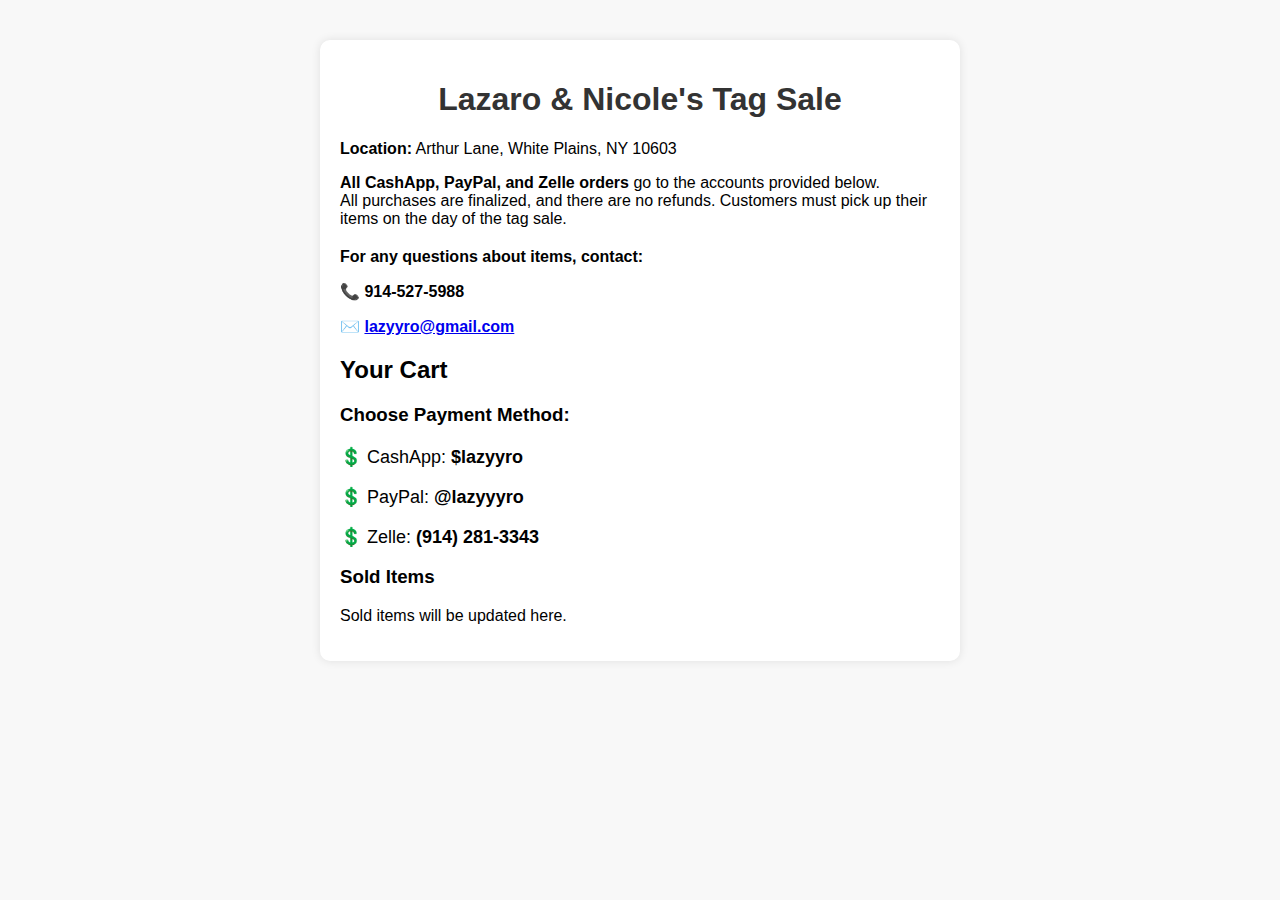
==== index.html @ 4789bbc5 "Moved index.html to root for Netlify deployment" ====
<!DOCTYPE html>
<html lang="en">
<head>
    <meta charset="UTF-8">
    <meta name="viewport" content="width=device-width, initial-scale=1.0">
    <title>Lazaro & Nicole's Tag Sale</title>
    <style>
        body {
            font-family: Arial, sans-serif;
            margin: 20px;
            padding: 20px;
            background-color: #f8f8f8;
        }
        h1 {
            text-align: center;
            color: #333;
        }
        .container {
            max-width: 600px;
            margin: auto;
            padding: 20px;
            background: white;
            box-shadow: 0px 0px 10px rgba(0,0,0,0.1);
            border-radius: 10px;
        }
        .payment-methods {
            margin-top: 20px;
            font-size: 18px;
        }
        .contact {
            margin-top: 20px;
            font-weight: bold;
        }
    </style>
</head>
<body>

    <div class="container">
        <h1>Lazaro & Nicole's Tag Sale</h1>
        <p><strong>Location:</strong> Arthur Lane, White Plains, NY 10603</p>
        <p><strong>All CashApp, PayPal, and Zelle orders</strong> go to the accounts provided below. <br>All purchases are finalized, and there are no refunds. Customers must pick up their items on the day of the tag sale.</p>

        <div class="contact">
            <p><strong>For any questions about items, contact:</strong></p>
            <p>📞 914-527-5988</p>
            <p>✉️ <a href="mailto:lazyyro@gmail.com">lazyyro@gmail.com</a></p>
        </div>

        <h2>Your Cart</h2>

        <h3>Choose Payment Method:</h3>
        <div class="payment-methods">
            <p>💲 CashApp: <strong>$lazyyro</strong></p>
            <p>💲 PayPal: <strong>@lazyyyro</strong></p>
            <p>💲 Zelle: <strong>(914) 281-3343</strong></p>
        </div>

        <h3>Sold Items</h3>
        <p>Sold items will be updated here.</p>
    </div>

</body>
</html>
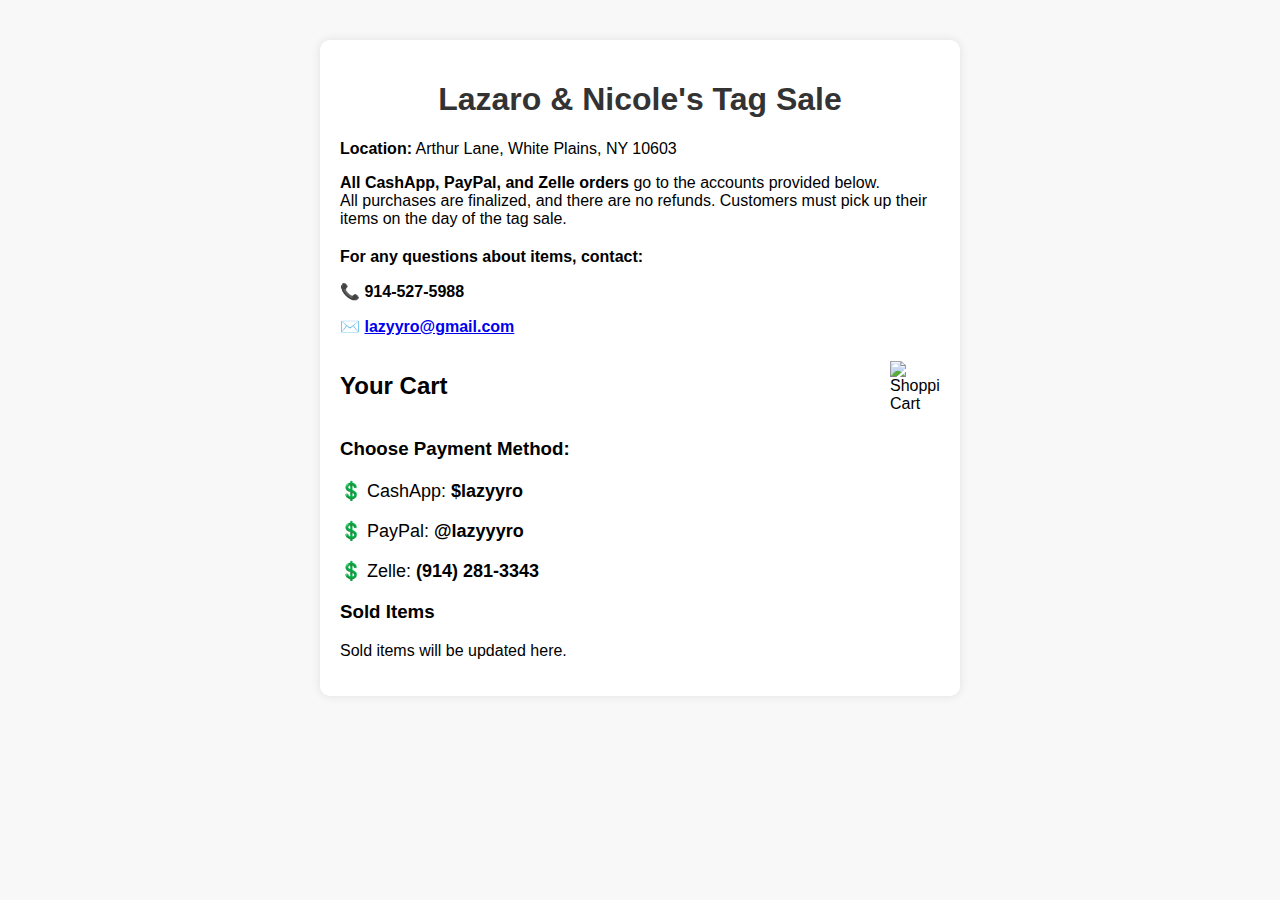
==== commit 2c2aaafe: "Update index.html Positioned cart.png to the right of "Your Cart" text" ====
--- a/index.html
+++ b/index.html
@@ -46,7 +46,10 @@
             <p>✉️ <a href="mailto:lazyyro@gmail.com">lazyyro@gmail.com</a></p>
         </div>
 
-        <h2>Your Cart</h2>
+        <div style="display: flex; align-items: center; justify-content: space-between;">
+    <h2>Your Cart</h2>
+    <img src="/TagSaleWebsite/cart.png" alt="Shopping Cart" width="50" height="50">
+</div>
 
         <h3>Choose Payment Method:</h3>
         <div class="payment-methods">
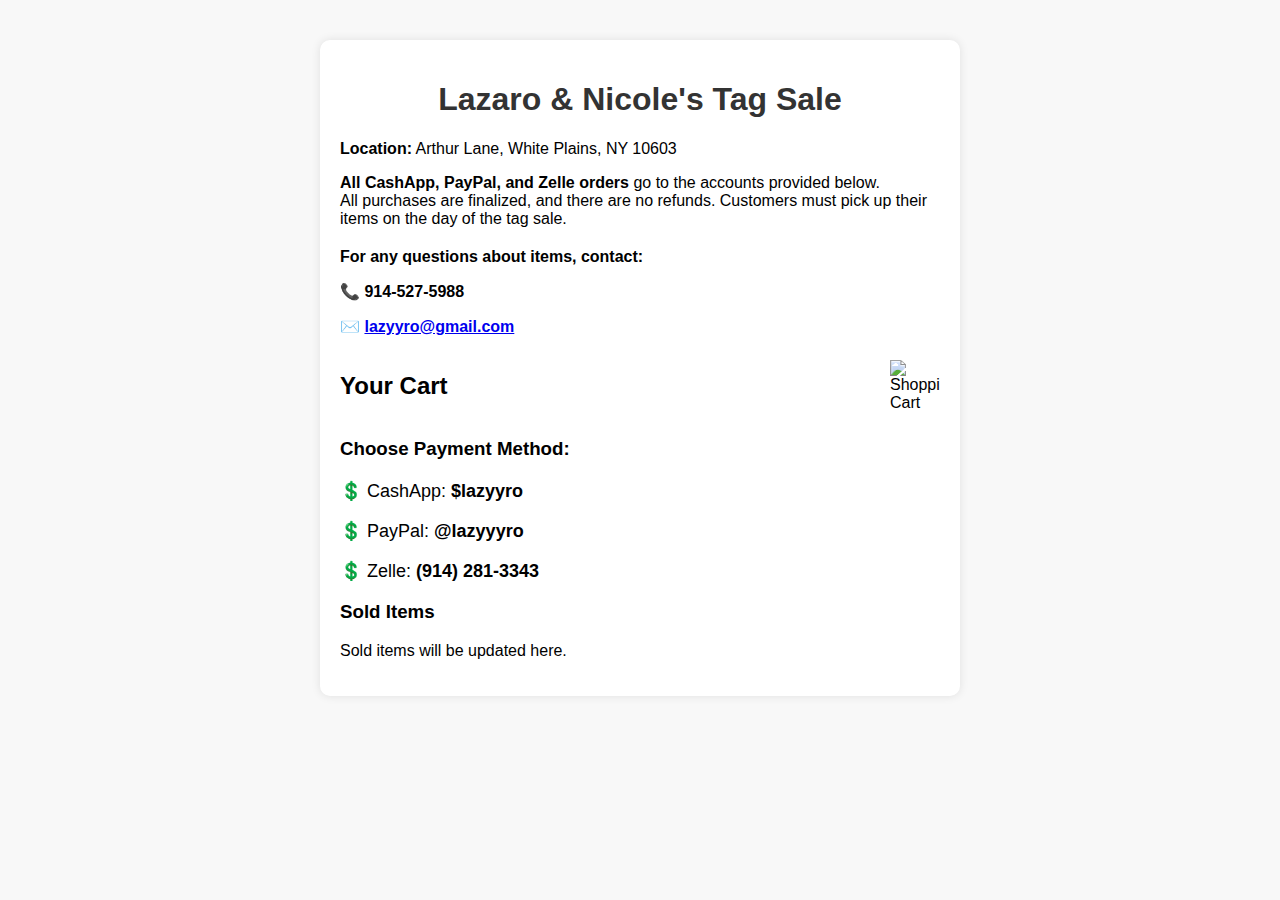
==== commit 2c05a7b4: "Update index.html" ====
--- a/index.html
+++ b/index.html
@@ -48,7 +48,7 @@
 
         <div style="display: flex; align-items: center; justify-content: space-between;">
     <h2>Your Cart</h2>
-    <img src="/TagSaleWebsite/cart.png" alt="Shopping Cart" width="50" height="50">
+    <img src="/TagSaleWebsite/cart.png" alt="Shopping Cart" width="50">
 </div>
 
         <h3>Choose Payment Method:</h3>
